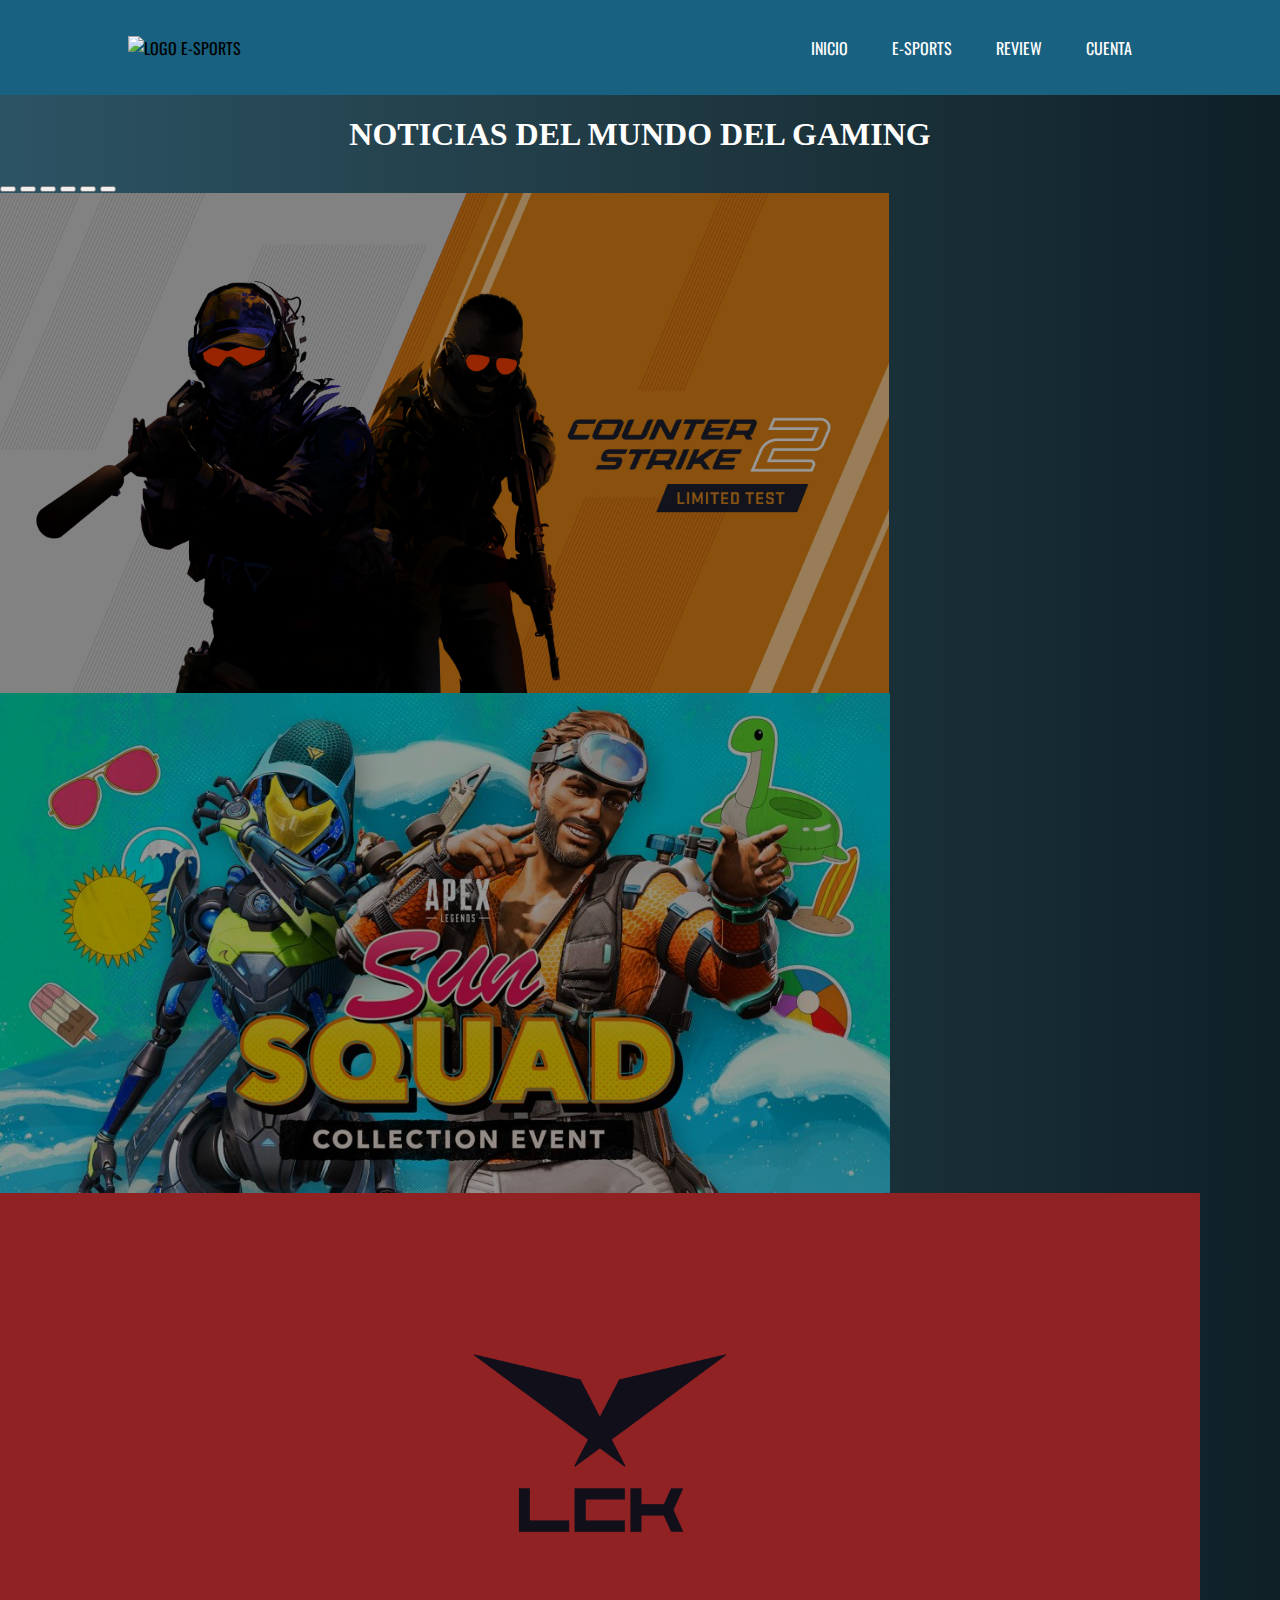
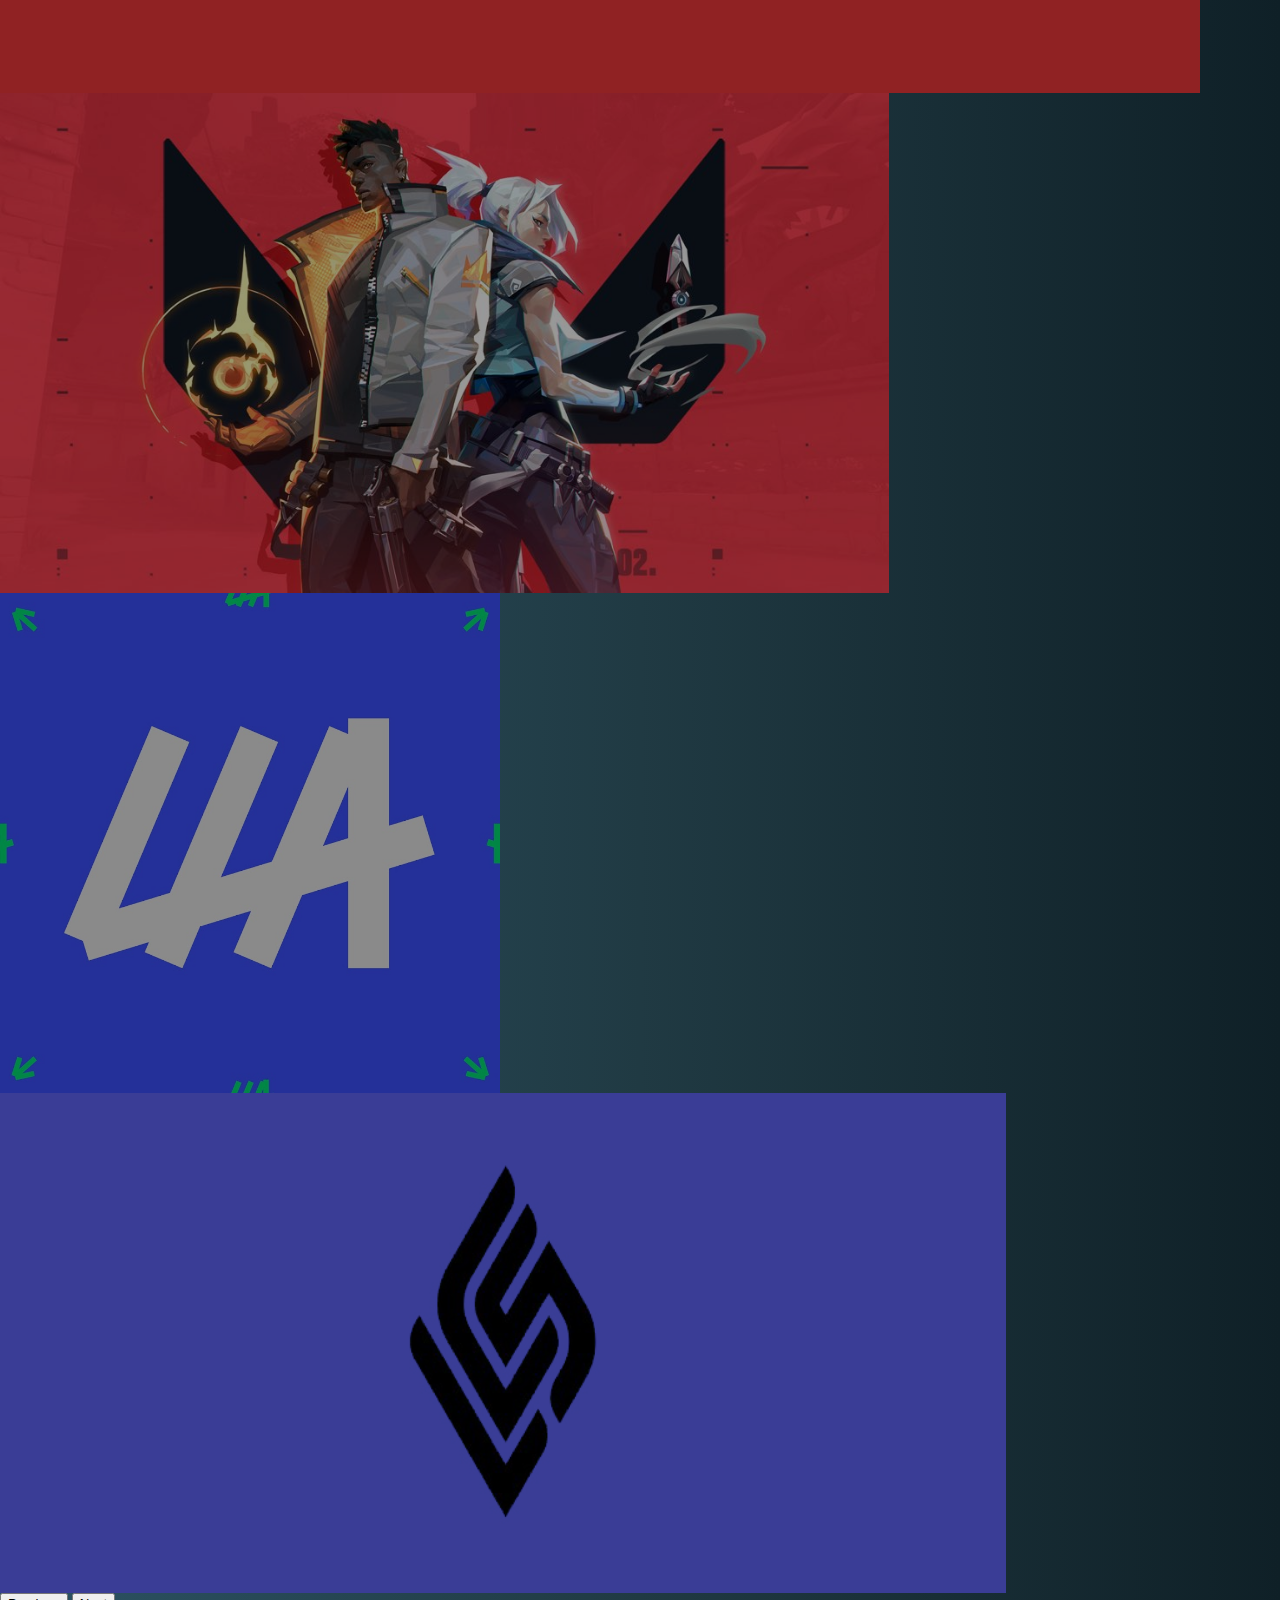
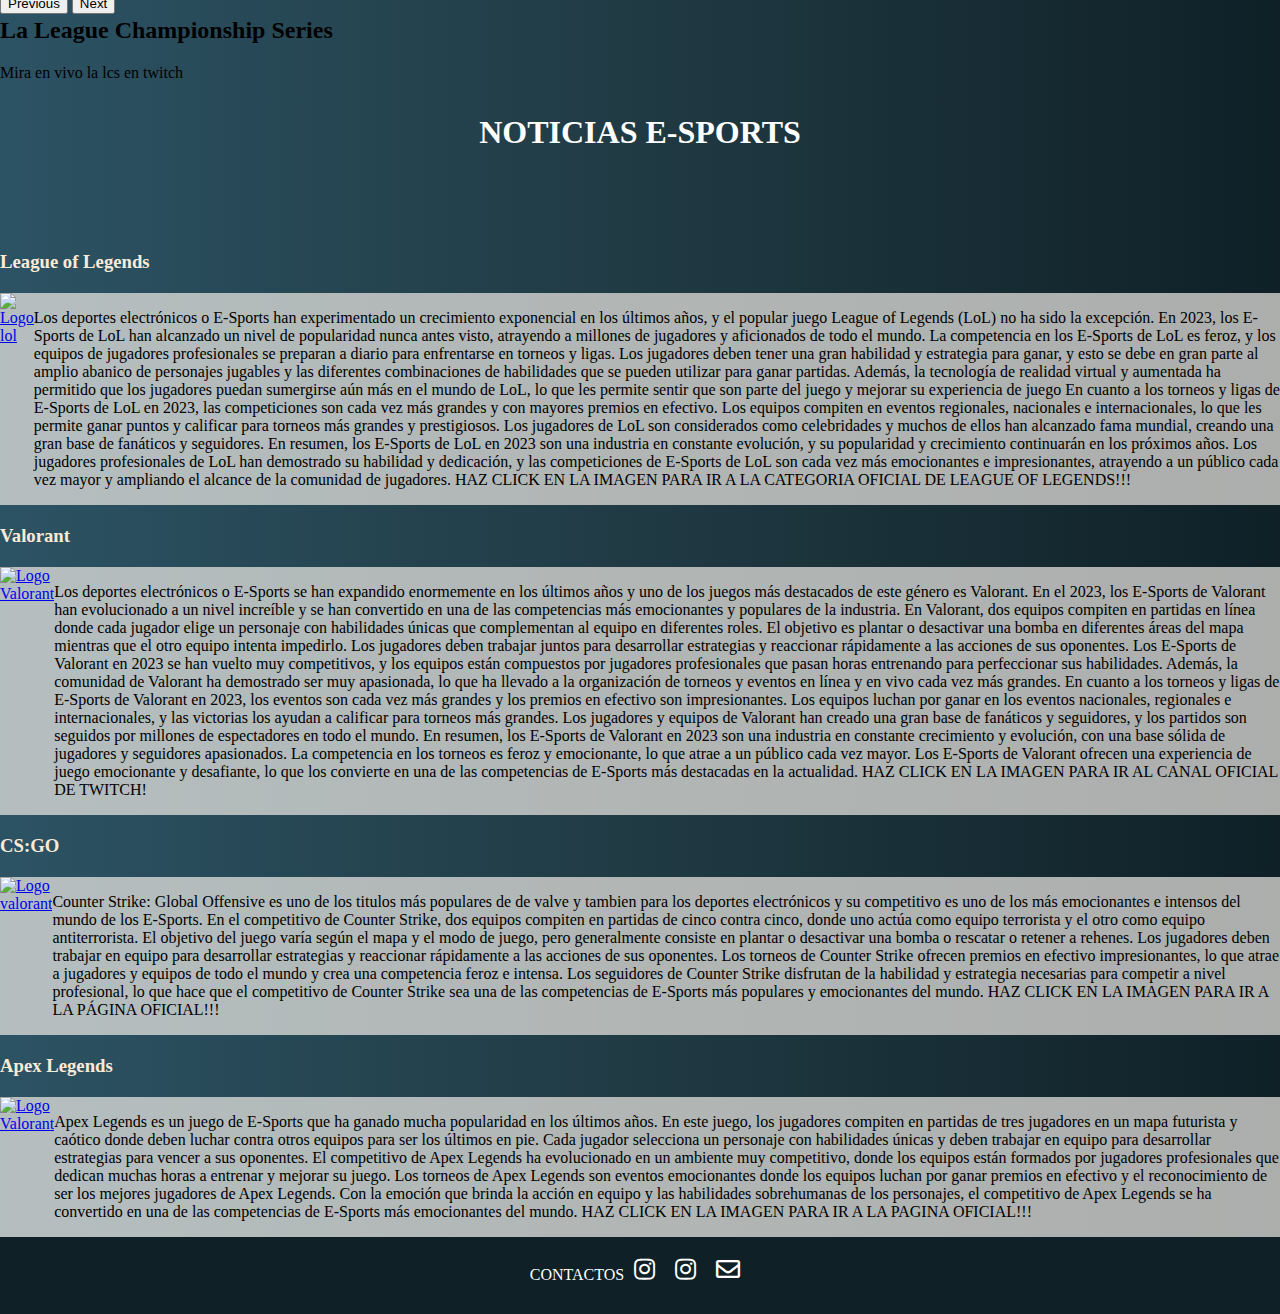
==== index.html @ d03adacd "Se agrega el proyecto" ====
<!DOCTYPE html>
<html lang="es">

<head>
  <meta charset="UTF-8">
  <meta http-equiv="X-UA-Compatible" content="IE=edge">
  <meta name="viewport" content="width=device-width, initial-scale=1.0">
  <!-- bootstrap via cdn -->
  <link href="https://cdn.jsdelivr.net/npm/bootstrap@5.3.0-alpha2/dist/css/bootstrap.min.css" rel="stylesheet"
    integrity="sha384-aFq/bzH65dt+w6FI2ooMVUpc+21e0SRygnTpmBvdBgSdnuTN7QbdgL+OapgHtvPp" crossorigin="anonymous">
  <!--  fuente iconos -->
  <link rel="stylesheet" href="https://cdnjs.cloudflare.com/ajax/libs/font-awesome/5.15.3/css/all.min.css" />
  <!-- css local -->
  <link rel="stylesheet" href="css/style.css">
  <!-- fuentes -->
  <link rel="stylesheet" href="https://fonts.googleapis.com/css?family=Oswald">
  <title>Gaming Club</title>
</head>

<body>
  <header class="header">
    <div class="logo">
      <img src="icon/Logo_Pag.png" alt="LOGO E-SPORTS">
    </div>
    <nav>
      <ul class="nav-links">
        <li><a href="#">INICIO</a></li>
        <li><a href="#Noticias">E-SPORTS</a></li>
        <li><a href="paginas/review.html">REVIEW</a></li>
        <li><a href="paginas/iniciar.html">CUENTA</a></li>
      </ul>
    </nav>

  </header>
  <h1 id="Titulo">NOTICIAS DEL MUNDO DEL GAMING</h1>
  <div id="carouselExampleIndicators" class="carousel slide">
    <div class="carousel-indicators">
      <button type="button" data-bs-target="#carouselExampleIndicators" data-bs-slide-to="0" class="active"
        aria-current="true" aria-label="Slide 1"></button>
      <button type="button" data-bs-target="#carouselExampleIndicators" data-bs-slide-to="1"
        aria-label="Slide 2"></button>
      <button type="button" data-bs-target="#carouselExampleIndicators" data-bs-slide-to="2"
        aria-label="Slide 3"></button>
      <button type="button" data-bs-target="#carouselExampleIndicators" data-bs-slide-to="3"
        aria-label="Slide 4"></button>
      <button type="button" data-bs-target="#carouselExampleIndicators" data-bs-slide-to="4"
        aria-label="Slide 5"></button>
      <button type="button" data-bs-target="#carouselExampleIndicators" data-bs-slide-to="5"
        aria-label="Slide 6"></button>
    </div>
    <div class="carousel-inner">
      <div class="carousel-item active d-item">
        <a href="https://youtu.be/_y9MpNcAitQ" target="_self">
          <img src="img/cs2.png" class="d-block w-100 h-95  d-img" alt="slide 0">
        </a>
        <div class="carousel-caption mt-4">
          <h2 class="display-1 fw-bolder text-uppercase">
            counter strike 2
          </h2>
          <p class="mt-5 fs-3 text-uppercase">
            Salió el primer trailer de counter strike 2
          </p>
        </div>
      </div>
      <div class="carousel-item d-item">
        <a href="https://www.ea.com/es-es/games/apex-legends/news/sun-squad-collection-event" target="_self">
          <img src="img/apex_event.jpg" class="d-block w-100 h-95  d-img" alt="slide 1">
        </a>
        <div class="carousel-caption mt-4">
          <h2 class="display-1 fw-bolder text-uppercase">
            Apex Legends
          </h2>
          <p class="mt-5 fs-3 text-uppercase">
            El nuevo evento de apex legens se viene con algo refrescante
          </p>
        </div>
      </div>
      <div class="carousel-item d-item">
        <a href="https://lolesports.com/standings/lck/lck_spring_2023/playoffs" target="_self">
          <img src="img/LCK.png" class="d-block w-100 h-95  d-img" alt="slide 2">
        </a>
        <div class="carousel-caption mt-4">
          <h2 class="display-1 fw-bolder text-uppercase">
            Competitivo LOL
          </h2>
          <p class="mt-5 fs-3 text-uppercase">
            Mira aqui las novedades de la LCK de este año 2023
          </p>
        </div>
      </div>
      <div class="carousel-item d-item">
        <a href="https://valorantesports.com/schedule" target="_self">
          <img src="img/VCT.png" class="d-block w-100 h-95  d-img" alt="slide 3">
        </a>
        <div class="carousel-caption mt-4">
          <h2 class="display-1 fw-bolder text-uppercase">
            Valorant Champions Tour
          </h2>
          <p class="mt-5 fs-3 text-uppercase">
            Revisa aca el calendario de la VCT de valorant
          </p>
        </div>
      </div>
      <div class="carousel-item d-item">
        <a href="https://lolesports.com/standings/lla/" target="_self">
          <img src="img/lla.png" class="d-block w-100 h-95  d-img" alt="slide 4">
        </a>
        <div class="carousel-caption mt-4">
          <h2 class="display-1 fw-bolder text-uppercase">
            LLA
          </h2>
          <p class="mt-5 fs-3 text-uppercase">
            Mira el calendario y las posiciones de la Liga Latinoamérica de League of Legends
          </p>
        </div>
      </div>
      <div class="carousel-item d-item">
        <a href="https://www.twitch.tv/lcs" target="_self">
          <img src="img/LCS.png" class="d-block w-100 h-95  d-img" alt="slide 5">
        </a>
        <div class="carousel-caption mt-4">
          <h2 class="display-1 fw-bolder text-uppercase">
            La League Championship Series
          </h2>
          <p class="mt-5 fs-3 text-uppercase">
            Mira en vivo la lcs en twitch
          </p>
        </div>
      </div>
    </div>
    <button class="carousel-control-prev" type="button" data-bs-target="#carouselExampleIndicators"
      data-bs-slide="prev">
      <span class="carousel-control-prev-icon" aria-hidden="true"></span>
      <span class="visually-hidden">Previous</span>
    </button>
    <button class="carousel-control-next" type="button" data-bs-target="#carouselExampleIndicators"
      data-bs-slide="next">
      <span class="carousel-control-next-icon" aria-hidden="true"></span>
      <span class="visually-hidden">Next</span>
    </button>
  </div>

  <!--Noticias-->
  <h1 id="Noticias" class="noticias-e-sports">NOTICIAS E-SPORTS</h1>
  <div>
    <div class="contenedor-noticias">
      <p> </p>
      <h3 class="titulos-noticias">League of Legends</h3>
      <p> </p>
      <div class="contenedor-item">
        <a href="https://www.twitch.tv/leagueoflegends" target="_blank">
          <img src="icon/Logo_Lol.jpg" alt="Logo lol" class="icono">
        </a>
        <p>
          Los deportes electrónicos o E-Sports han experimentado un crecimiento exponencial en los últimos años, y el
          popular juego League of Legends (LoL) no ha sido la excepción. En 2023, los E-Sports de LoL han alcanzado un
          nivel de popularidad nunca antes visto, atrayendo a millones de jugadores y aficionados de todo el mundo.
          La competencia en los E-Sports de LoL es feroz, y los equipos de jugadores profesionales se preparan a diario
          para enfrentarse en torneos y ligas. Los jugadores deben tener una gran habilidad y estrategia para ganar, y
          esto se debe en gran parte al amplio abanico de personajes jugables y las diferentes combinaciones de
          habilidades que se pueden utilizar para ganar partidas.
          Además, la tecnología de realidad virtual y aumentada ha permitido que los jugadores puedan sumergirse aún más
          en el mundo de LoL, lo que les permite sentir que son parte del juego y mejorar su experiencia de juego
          En cuanto a los torneos y ligas de E-Sports de LoL en 2023, las competiciones son cada vez más grandes y con
          mayores premios en efectivo. Los equipos compiten en eventos regionales, nacionales e internacionales, lo que
          les permite ganar puntos y calificar para torneos más grandes y prestigiosos. Los jugadores de LoL son
          considerados como celebridades y muchos de ellos han alcanzado fama mundial, creando una gran base de
          fanáticos y seguidores.
          En resumen, los E-Sports de LoL en 2023 son una industria en constante evolución, y su popularidad y
          crecimiento continuarán en los próximos años. Los jugadores profesionales de LoL han demostrado su habilidad y
          dedicación, y las competiciones de E-Sports de LoL son cada vez más emocionantes e impresionantes, atrayendo a
          un público cada vez mayor y ampliando el alcance de la comunidad de jugadores.
          HAZ CLICK EN LA IMAGEN PARA IR A LA CATEGORIA OFICIAL DE LEAGUE OF LEGENDS!!!
        </p>
      </div>

      <h3 class="titulos-noticias">Valorant</h3>
      <p> </p>
      <div class="contenedor-item">
        <a href="https://www.twitch.tv/valorant" target="_blank">
          <img src="icon/Logo_Valorant.png" alt="Logo Valorant" class="icono">
        </a>
        <p>
          Los deportes electrónicos o E-Sports se han expandido enormemente en los últimos años y uno de los juegos más
          destacados de este género es Valorant. En el 2023, los E-Sports de Valorant han evolucionado a un nivel
          increíble y se han convertido en una de las competencias más emocionantes y populares de la industria.
          En Valorant, dos equipos compiten en partidas en línea donde cada jugador elige un personaje con habilidades
          únicas que complementan al equipo en diferentes roles. El objetivo es plantar o desactivar una bomba en
          diferentes áreas del mapa mientras que el otro equipo intenta impedirlo. Los jugadores deben trabajar juntos
          para desarrollar estrategias y reaccionar rápidamente a las acciones de sus oponentes.
          Los E-Sports de Valorant en 2023 se han vuelto muy competitivos, y los equipos están compuestos por jugadores
          profesionales que pasan horas entrenando para perfeccionar sus habilidades. Además, la comunidad de Valorant
          ha demostrado ser muy apasionada, lo que ha llevado a la organización de torneos y eventos en línea y en vivo
          cada vez más grandes.
          En cuanto a los torneos y ligas de E-Sports de Valorant en 2023, los eventos son cada vez más grandes y los
          premios en efectivo son impresionantes. Los equipos luchan por ganar en los eventos nacionales, regionales e
          internacionales, y las victorias los ayudan a calificar para torneos más grandes. Los jugadores y equipos de
          Valorant han creado una gran base de fanáticos y seguidores, y los partidos son seguidos por millones de
          espectadores en todo el mundo.
          En resumen, los E-Sports de Valorant en 2023 son una industria en constante crecimiento y evolución, con una
          base sólida de jugadores y seguidores apasionados. La competencia en los torneos es feroz y emocionante, lo
          que atrae a un público cada vez mayor. Los E-Sports de Valorant ofrecen una experiencia de juego emocionante y
          desafiante, lo que los convierte en una de las competencias de E-Sports más destacadas en la actualidad.
          HAZ CLICK EN LA IMAGEN PARA IR AL CANAL OFICIAL DE TWITCH!
        </p>
      </div>
      <h3 class="titulos-noticias">CS:GO</h3>
      <p> </p>
      <div class="contenedor-item">
        <a href="https://store.steampowered.com/app/730/CounterStrike_Global_Offensive/?l=spanish" target="_blank">
          <img src="icon/Logo_CounterStrike.png" alt="Logo valorant" class="icono">
        </a>
        <p>Counter Strike: Global Offensive es uno de los titulos más populares de de valve y tambien para los
          deportes electrónicos y su competitivo es uno de los más emocionantes e intensos del mundo de los E-Sports.
          En el competitivo de Counter Strike, dos equipos compiten en partidas de cinco contra cinco, donde uno actúa
          como equipo terrorista y el otro como equipo antiterrorista. El objetivo del juego varía según el mapa y el
          modo de juego, pero generalmente consiste en plantar o desactivar una bomba o rescatar o retener a rehenes.
          Los jugadores deben trabajar en equipo para desarrollar estrategias y reaccionar rápidamente
          a las acciones de sus oponentes. Los torneos de Counter Strike ofrecen premios en efectivo impresionantes,
          lo que atrae a jugadores y equipos de todo el mundo y crea una competencia feroz e intensa. Los seguidores de
          Counter Strike disfrutan de la habilidad y estrategia necesarias para competir a nivel profesional, lo que
          hace
          que el competitivo de Counter Strike sea una de las competencias de E-Sports más populares y emocionantes del
          mundo.
          HAZ CLICK EN LA IMAGEN PARA IR A LA PÁGINA OFICIAL!!!</p>

      </div>

      <h3 class="titulos-noticias">Apex Legends</h3>
      <p> </p>
      <div class="contenedor-item">
        <a href="https://www.ea.com/es-es/games/apex-legends" target="_blank">
          <img src="icon/Logo_Apex.png" alt="Logo Valorant" class="icono">
        </a>
        <p>Apex Legends es un juego de E-Sports que ha ganado mucha popularidad en los últimos años. En este juego, los
          jugadores compiten en partidas de tres jugadores en un mapa futurista y caótico donde deben luchar contra
          otros equipos para ser los últimos en pie. Cada jugador selecciona un personaje con habilidades únicas y deben
          trabajar en equipo para desarrollar estrategias para vencer a sus oponentes. El competitivo de Apex Legends ha
          evolucionado en un ambiente muy competitivo, donde los equipos están formados por jugadores profesionales que
          dedican muchas horas a entrenar y mejorar su juego. Los torneos de Apex Legends son eventos emocionantes donde
          los equipos luchan por ganar premios en efectivo y el reconocimiento de ser los mejores jugadores de Apex
          Legends. Con la emoción que brinda la acción en equipo y las habilidades sobrehumanas de los personajes, el
          competitivo de Apex Legends se ha convertido en una de las competencias de E-Sports más emocionantes del
          mundo.
          HAZ CLICK EN LA IMAGEN PARA IR A LA PAGINA OFICIAL!!!</p>

      </div>
    </div>
  </div>

  <footer>
    <div class="footer-container">
      <p class="contac">CONTACTOS</p>
      <a href="https://www.instagram.com/jereemy.03/" target="_blank">
        <i class="fab fa-instagram"></i>
      </a>
      <a href="https://www.instagram.com/kuduin" target="_blank">
        <i class="fab fa-instagram"></i>
      </a>
      <a href="je.contrerass@duocuc.cl">
        <i class="far fa-envelope"></i>
      </a>
    </div>
  </footer>

  <!--JavaScript-->
  <script src="https://cdn.jsdelivr.net/npm/bootstrap@5.3.0-alpha2/dist/js/bootstrap.bundle.min.js"
    integrity="sha384-qKXV1j0HvMUeCBQ+QVp7JcfGl760yU08IQ+GpUo5hlbpg51QRiuqHAJz8+BrxE/N"
    crossorigin="anonymous"></script>
</body>

</html>
---- css/style.css ----
.d-item {
    height: 500px;
}

.d-img {
    height: 100%;
    object-fit: cover;
    filter: brightness(0.6);
}

body {
    background: #0F2027;
    background: -webkit-linear-gradient(to right, #2C5364, #203A43, #0F2027);
    background: linear-gradient(to right, #2C5364, #203A43, #0F2027);

}


.header {
    background-color: #196180;
    display: flex;
    align-items: center;
    justify-content: space-between;
    height: 85px;
    padding: 5px 10%;
    font-family: 'Oswald';
    position: sticky;
    top: 0px;
    z-index: 3;
}

.header .logo img {
    height: 40px;
    width: auto;
    transition: all 0.3s;
}

.header .logo img:hover {
    transform: scale(1.2);
}

.header .nav-links {
    list-style: none;
}

.header .nav-links li {
    display: inline-block;
    cursor: pointer;
    padding: 0 20px;
}

.header .nav-links li:hover {
    transform: scale(1.3);
}

.header .nav-links a {
    font-size: 700;
    color: white;
    text-decoration: none;
}

.header .nav-links li a:hover {
    color: #238ab6;
}

body {
    margin: 0;
}

footer {
    background-color: #0F2027;
    /* color de fondo del footer */
    color: #fff;
    /* color de texto del footer */
    padding: 20px;
    /* espacio interno del footer */
}

.footer-container {
    display: flex;
    justify-content: center;
    align-items: center;
}

.footer-container a {
    margin: 0 10px;
    font-size: 24px;
    color: #fff;
    margin-bottom: 10px;
}

.footer-container a:hover {
    color: #ddd;
}

.contenedor-item p {
    color: black
}

.contenedor-item {
    display: flex;
    background-color: #f1ece7b2;
    font-size: medium;
}

.contenedor-item img {
    height: 250px;
    width: auto;
    justify-content: end;
}

h1 {
    color: white;
    text-align: center;
}

.noticias-e-sports {
    margin-top: 100px;
    margin-bottom: 100px;
}

.titulos-noticias {
    color: antiquewhite;
    justify-content: center;
    align-items: center;
}

.titulos-noticias {
    margin-top: 20px;
    margin-bottom: 20px;
}


@media (max-width: 480px) {
    .contenedor-item img {
        display: none;
    }
}

@media (max-width: 480px) {
    .logo {
        display: none;
    }
}

@media (max-width: 480px) {
    .nav-links {
        align-items: left;
        display: wrap;
    }
}

@media (max-width: 480px) {
    .contenedor-item img {
        display: none;

    }
}

.contac {
    display: contents;
    justify-content: left;
    align-items: start;
    cursor: default;
}
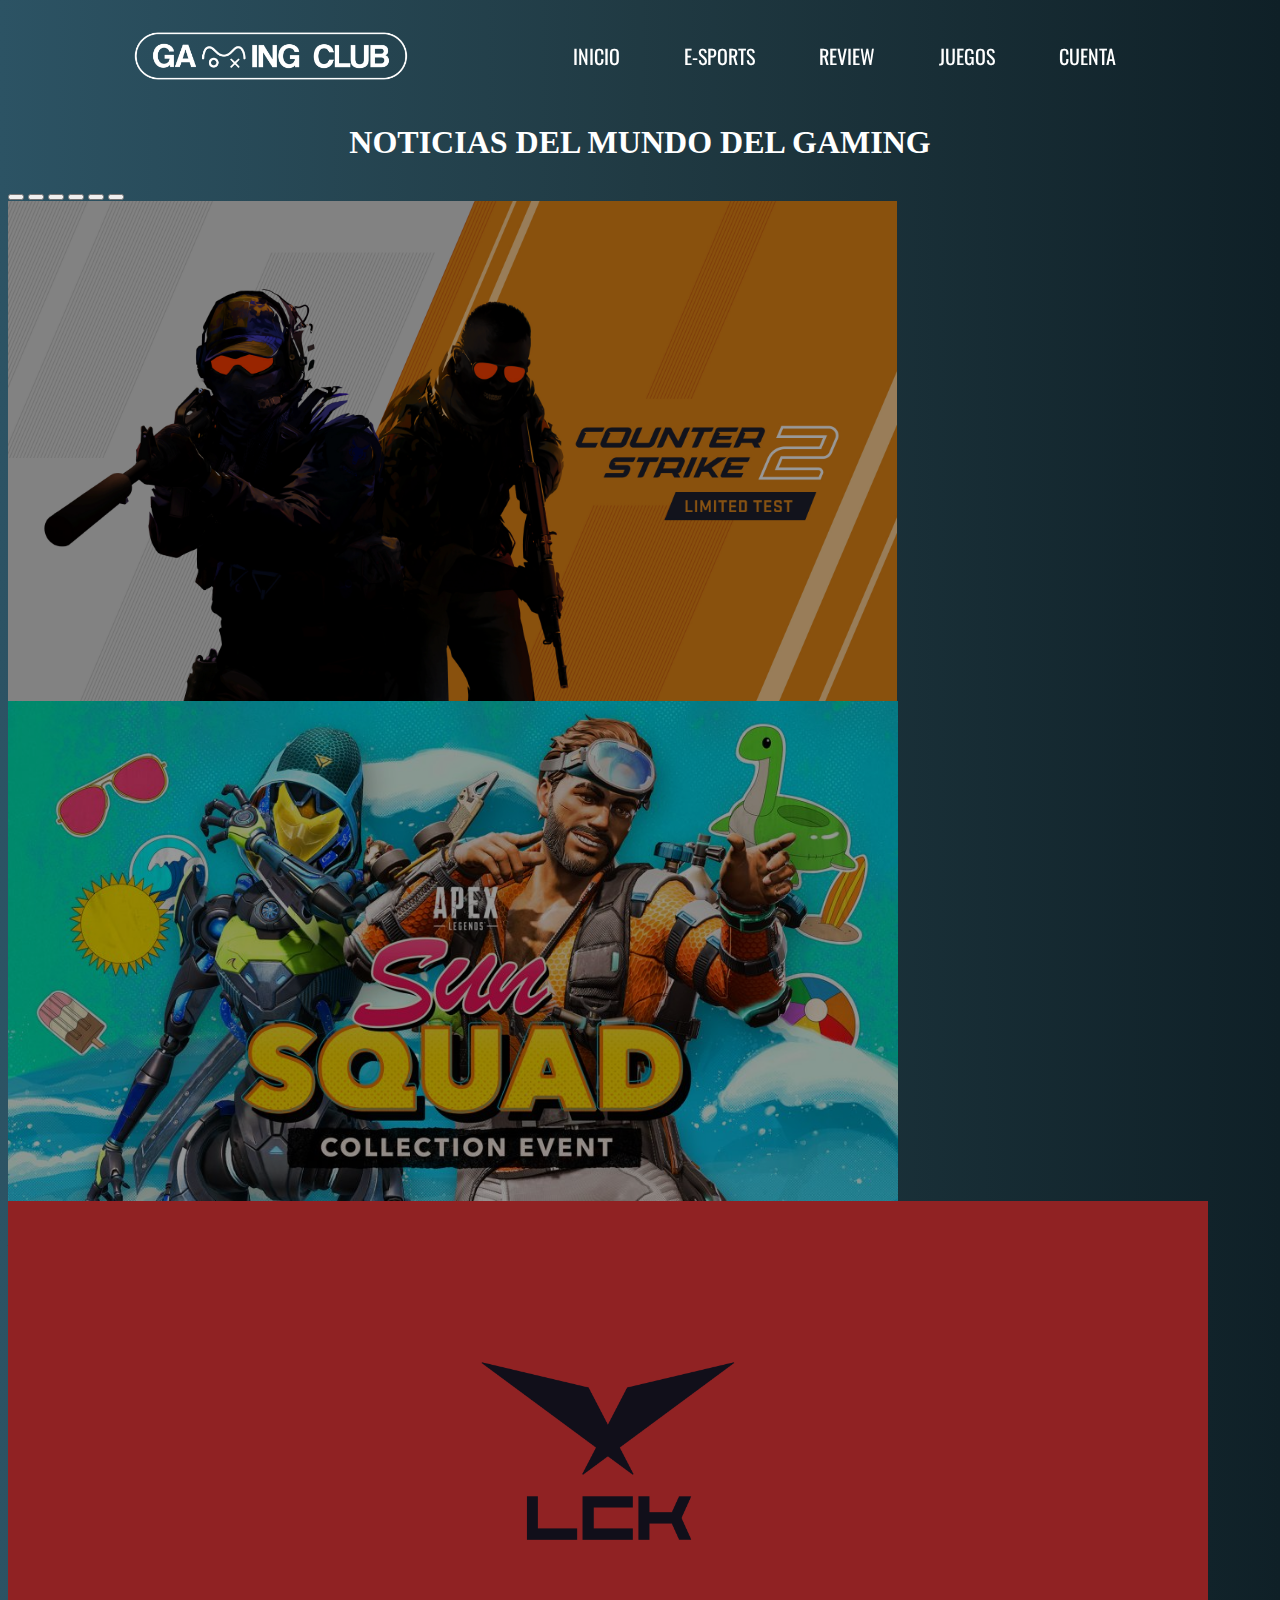
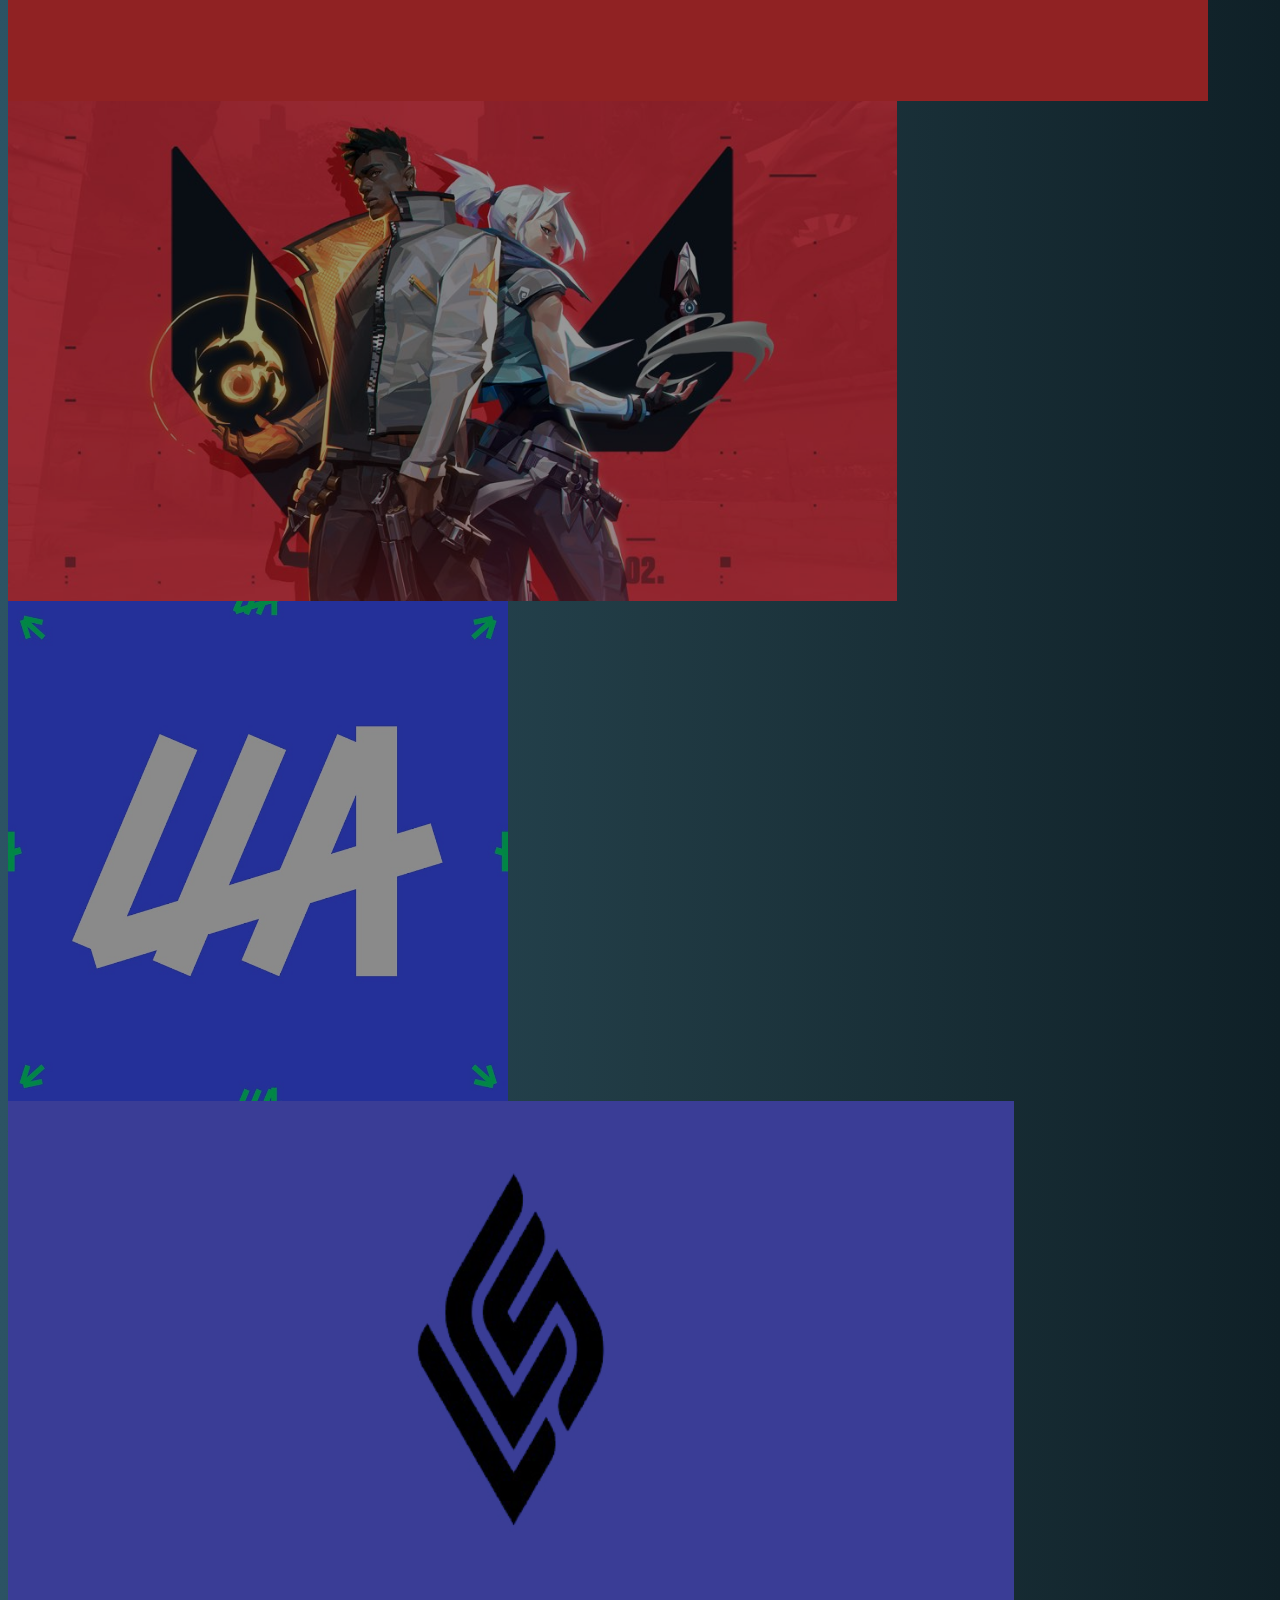
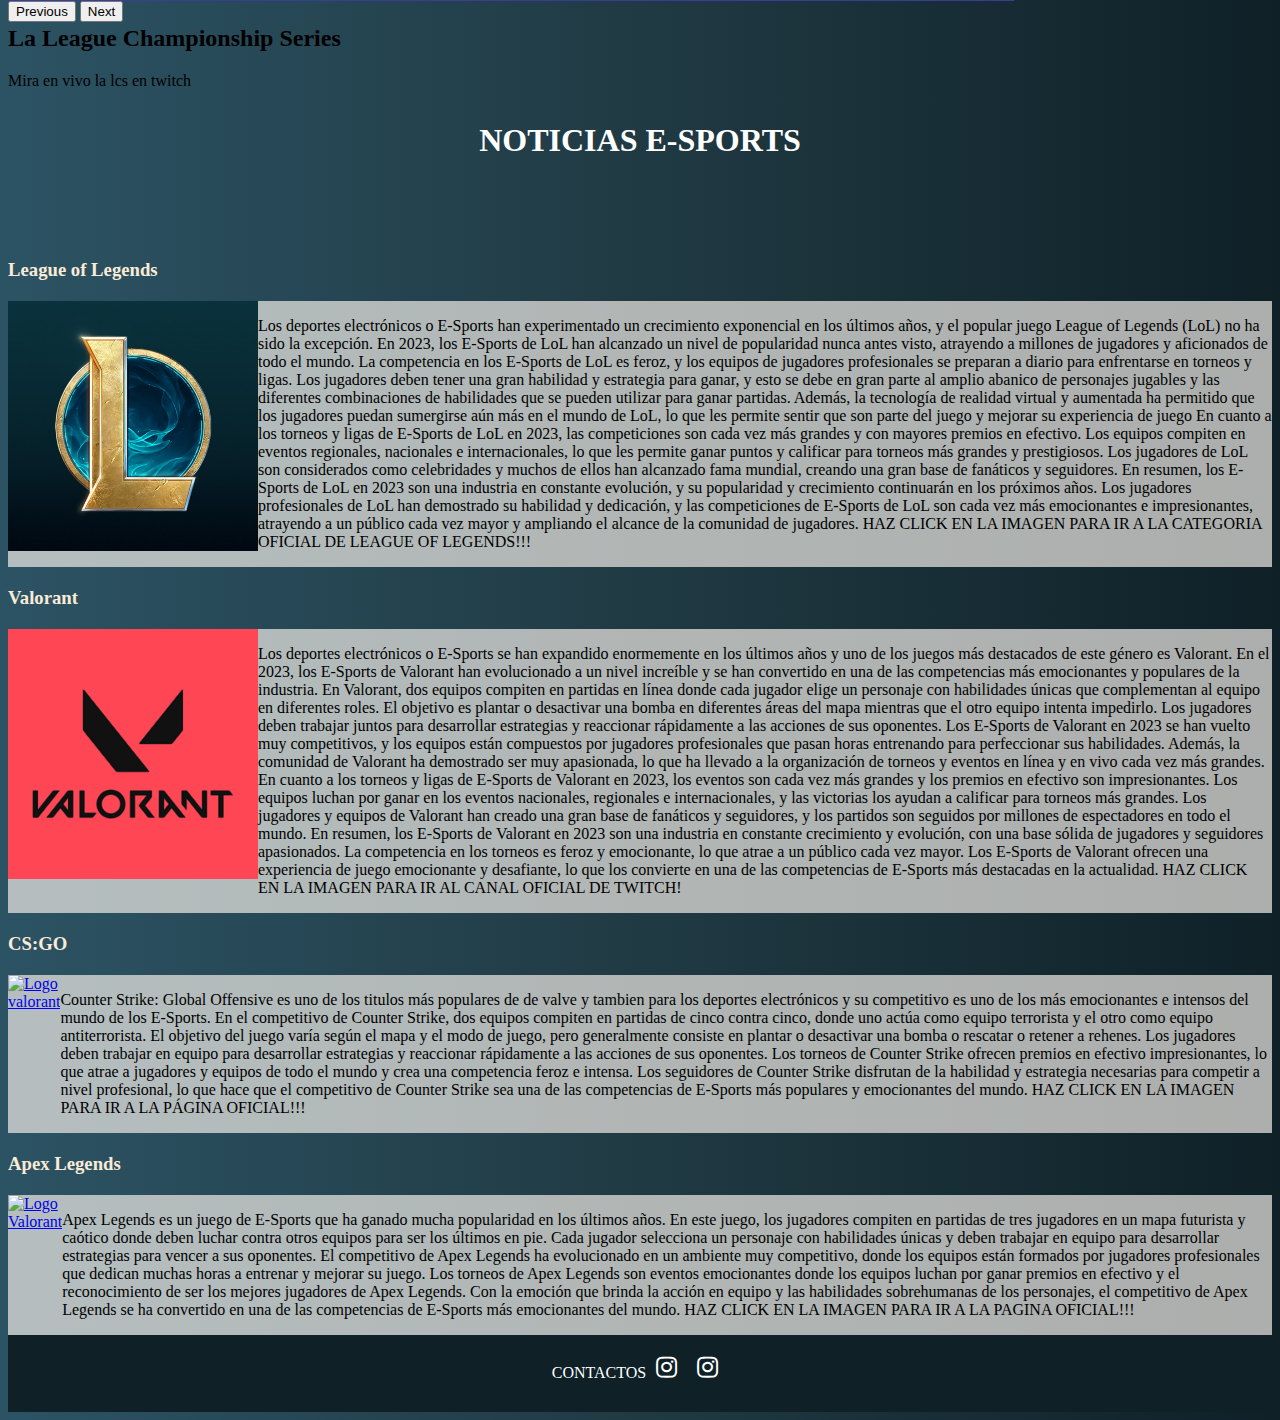
==== commit 99402329: "se agrega el proyecto" ====
--- a/index.html
+++ b/index.html
@@ -1,272 +1,271 @@
 <!DOCTYPE html>
-<html lang="es">
+<html lang="en">
+    <head>
+        <meta charset="UTF-8">
+        <meta http-equiv="X-UA-Compatible" content="IE=edge">
+        <meta name="viewport" content="width=device-width, initial-scale=1.0">
+        <!-- bootstrap via cdn -->
+        <link
+            href="https://cdn.jsdelivr.net/npm/bootstrap@5.3.0-alpha2/dist/css/bootstrap.min.css"
+            rel="stylesheet"
+            integrity="sha384-aFq/bzH65dt+w6FI2ooMVUpc+21e0SRygnTpmBvdBgSdnuTN7QbdgL+OapgHtvPp"
+            crossorigin="anonymous">
+        <!--  fuente iconos -->
+        <link rel="stylesheet"
+            href="https://cdnjs.cloudflare.com/ajax/libs/font-awesome/5.15.3/css/all.min.css"
+            />
+        <!-- css local -->
+        <link rel="stylesheet" href="css/style.css">
+        <!-- fuentes -->
+        <link rel="stylesheet"
+            href="https://fonts.googleapis.com/css?family=Oswald">
+        <title>Gaming Club</title>
+    </head>
+    <body>
 
-<head>
-  <meta charset="UTF-8">
-  <meta http-equiv="X-UA-Compatible" content="IE=edge">
-  <meta name="viewport" content="width=device-width, initial-scale=1.0">
-  <!-- bootstrap via cdn -->
-  <link href="https://cdn.jsdelivr.net/npm/bootstrap@5.3.0-alpha2/dist/css/bootstrap.min.css" rel="stylesheet"
-    integrity="sha384-aFq/bzH65dt+w6FI2ooMVUpc+21e0SRygnTpmBvdBgSdnuTN7QbdgL+OapgHtvPp" crossorigin="anonymous">
-  <!--  fuente iconos -->
-  <link rel="stylesheet" href="https://cdnjs.cloudflare.com/ajax/libs/font-awesome/5.15.3/css/all.min.css" />
-  <!-- css local -->
-  <link rel="stylesheet" href="css/style.css">
-  <!-- fuentes -->
-  <link rel="stylesheet" href="https://fonts.googleapis.com/css?family=Oswald">
-  <title>Gaming Club</title>
-</head>
+        <header id="Header" class="header">
+              <img src="img/Icon/Logo_Pag.png" class="logo" alt="LOGO E-SPORTS">
+              <ul class="nav-links">
+                <li><a href="#">INICIO</a></li>
+                <li><a href="#Noticias">E-SPORTS</a></li>
+                <li><a href="paginas/review.html">REVIEW</a></li>
+                <li><a href="paginas/Juegos.html">JUEGOS</a></li>
+                <li><a href="paginas/iniciar.html">CUENTA</a></li>
+              </ul>
+          </header>
 
-<body>
-  <header class="header">
-    <div class="logo">
-      <img src="icon/Logo_Pag.png" alt="LOGO E-SPORTS">
-    </div>
-    <nav>
-      <ul class="nav-links">
-        <li><a href="#">INICIO</a></li>
-        <li><a href="#Noticias">E-SPORTS</a></li>
-        <li><a href="paginas/review.html">REVIEW</a></li>
-        <li><a href="paginas/iniciar.html">CUENTA</a></li>
-      </ul>
-    </nav>
 
-  </header>
-  <h1 id="Titulo">NOTICIAS DEL MUNDO DEL GAMING</h1>
-  <div id="carouselExampleIndicators" class="carousel slide">
-    <div class="carousel-indicators">
-      <button type="button" data-bs-target="#carouselExampleIndicators" data-bs-slide-to="0" class="active"
-        aria-current="true" aria-label="Slide 1"></button>
-      <button type="button" data-bs-target="#carouselExampleIndicators" data-bs-slide-to="1"
-        aria-label="Slide 2"></button>
-      <button type="button" data-bs-target="#carouselExampleIndicators" data-bs-slide-to="2"
-        aria-label="Slide 3"></button>
-      <button type="button" data-bs-target="#carouselExampleIndicators" data-bs-slide-to="3"
-        aria-label="Slide 4"></button>
-      <button type="button" data-bs-target="#carouselExampleIndicators" data-bs-slide-to="4"
-        aria-label="Slide 5"></button>
-      <button type="button" data-bs-target="#carouselExampleIndicators" data-bs-slide-to="5"
-        aria-label="Slide 6"></button>
-    </div>
-    <div class="carousel-inner">
-      <div class="carousel-item active d-item">
-        <a href="https://youtu.be/_y9MpNcAitQ" target="_self">
-          <img src="img/cs2.png" class="d-block w-100 h-95  d-img" alt="slide 0">
-        </a>
-        <div class="carousel-caption mt-4">
-          <h2 class="display-1 fw-bolder text-uppercase">
-            counter strike 2
-          </h2>
-          <p class="mt-5 fs-3 text-uppercase">
-            Salió el primer trailer de counter strike 2
-          </p>
-        </div>
-      </div>
-      <div class="carousel-item d-item">
-        <a href="https://www.ea.com/es-es/games/apex-legends/news/sun-squad-collection-event" target="_self">
-          <img src="img/apex_event.jpg" class="d-block w-100 h-95  d-img" alt="slide 1">
-        </a>
-        <div class="carousel-caption mt-4">
-          <h2 class="display-1 fw-bolder text-uppercase">
-            Apex Legends
-          </h2>
-          <p class="mt-5 fs-3 text-uppercase">
-            El nuevo evento de apex legens se viene con algo refrescante
-          </p>
-        </div>
-      </div>
-      <div class="carousel-item d-item">
-        <a href="https://lolesports.com/standings/lck/lck_spring_2023/playoffs" target="_self">
-          <img src="img/LCK.png" class="d-block w-100 h-95  d-img" alt="slide 2">
-        </a>
-        <div class="carousel-caption mt-4">
-          <h2 class="display-1 fw-bolder text-uppercase">
-            Competitivo LOL
-          </h2>
-          <p class="mt-5 fs-3 text-uppercase">
-            Mira aqui las novedades de la LCK de este año 2023
-          </p>
-        </div>
-      </div>
-      <div class="carousel-item d-item">
-        <a href="https://valorantesports.com/schedule" target="_self">
-          <img src="img/VCT.png" class="d-block w-100 h-95  d-img" alt="slide 3">
-        </a>
-        <div class="carousel-caption mt-4">
-          <h2 class="display-1 fw-bolder text-uppercase">
-            Valorant Champions Tour
-          </h2>
-          <p class="mt-5 fs-3 text-uppercase">
-            Revisa aca el calendario de la VCT de valorant
-          </p>
-        </div>
-      </div>
-      <div class="carousel-item d-item">
-        <a href="https://lolesports.com/standings/lla/" target="_self">
-          <img src="img/lla.png" class="d-block w-100 h-95  d-img" alt="slide 4">
-        </a>
-        <div class="carousel-caption mt-4">
-          <h2 class="display-1 fw-bolder text-uppercase">
-            LLA
-          </h2>
-          <p class="mt-5 fs-3 text-uppercase">
-            Mira el calendario y las posiciones de la Liga Latinoamérica de League of Legends
-          </p>
-        </div>
-      </div>
-      <div class="carousel-item d-item">
-        <a href="https://www.twitch.tv/lcs" target="_self">
-          <img src="img/LCS.png" class="d-block w-100 h-95  d-img" alt="slide 5">
-        </a>
-        <div class="carousel-caption mt-4">
-          <h2 class="display-1 fw-bolder text-uppercase">
-            La League Championship Series
-          </h2>
-          <p class="mt-5 fs-3 text-uppercase">
-            Mira en vivo la lcs en twitch
-          </p>
-        </div>
-      </div>
-    </div>
-    <button class="carousel-control-prev" type="button" data-bs-target="#carouselExampleIndicators"
-      data-bs-slide="prev">
-      <span class="carousel-control-prev-icon" aria-hidden="true"></span>
-      <span class="visually-hidden">Previous</span>
-    </button>
-    <button class="carousel-control-next" type="button" data-bs-target="#carouselExampleIndicators"
-      data-bs-slide="next">
-      <span class="carousel-control-next-icon" aria-hidden="true"></span>
-      <span class="visually-hidden">Next</span>
-    </button>
-  </div>
-
-  <!--Noticias-->
-  <h1 id="Noticias" class="noticias-e-sports">NOTICIAS E-SPORTS</h1>
-  <div>
-    <div class="contenedor-noticias">
-      <p> </p>
-      <h3 class="titulos-noticias">League of Legends</h3>
-      <p> </p>
-      <div class="contenedor-item">
-        <a href="https://www.twitch.tv/leagueoflegends" target="_blank">
-          <img src="icon/Logo_Lol.jpg" alt="Logo lol" class="icono">
-        </a>
-        <p>
-          Los deportes electrónicos o E-Sports han experimentado un crecimiento exponencial en los últimos años, y el
-          popular juego League of Legends (LoL) no ha sido la excepción. En 2023, los E-Sports de LoL han alcanzado un
-          nivel de popularidad nunca antes visto, atrayendo a millones de jugadores y aficionados de todo el mundo.
-          La competencia en los E-Sports de LoL es feroz, y los equipos de jugadores profesionales se preparan a diario
-          para enfrentarse en torneos y ligas. Los jugadores deben tener una gran habilidad y estrategia para ganar, y
-          esto se debe en gran parte al amplio abanico de personajes jugables y las diferentes combinaciones de
-          habilidades que se pueden utilizar para ganar partidas.
-          Además, la tecnología de realidad virtual y aumentada ha permitido que los jugadores puedan sumergirse aún más
-          en el mundo de LoL, lo que les permite sentir que son parte del juego y mejorar su experiencia de juego
-          En cuanto a los torneos y ligas de E-Sports de LoL en 2023, las competiciones son cada vez más grandes y con
-          mayores premios en efectivo. Los equipos compiten en eventos regionales, nacionales e internacionales, lo que
-          les permite ganar puntos y calificar para torneos más grandes y prestigiosos. Los jugadores de LoL son
-          considerados como celebridades y muchos de ellos han alcanzado fama mundial, creando una gran base de
-          fanáticos y seguidores.
-          En resumen, los E-Sports de LoL en 2023 son una industria en constante evolución, y su popularidad y
-          crecimiento continuarán en los próximos años. Los jugadores profesionales de LoL han demostrado su habilidad y
-          dedicación, y las competiciones de E-Sports de LoL son cada vez más emocionantes e impresionantes, atrayendo a
-          un público cada vez mayor y ampliando el alcance de la comunidad de jugadores.
-          HAZ CLICK EN LA IMAGEN PARA IR A LA CATEGORIA OFICIAL DE LEAGUE OF LEGENDS!!!
-        </p>
-      </div>
-
-      <h3 class="titulos-noticias">Valorant</h3>
-      <p> </p>
-      <div class="contenedor-item">
-        <a href="https://www.twitch.tv/valorant" target="_blank">
-          <img src="icon/Logo_Valorant.png" alt="Logo Valorant" class="icono">
-        </a>
-        <p>
-          Los deportes electrónicos o E-Sports se han expandido enormemente en los últimos años y uno de los juegos más
-          destacados de este género es Valorant. En el 2023, los E-Sports de Valorant han evolucionado a un nivel
-          increíble y se han convertido en una de las competencias más emocionantes y populares de la industria.
-          En Valorant, dos equipos compiten en partidas en línea donde cada jugador elige un personaje con habilidades
-          únicas que complementan al equipo en diferentes roles. El objetivo es plantar o desactivar una bomba en
-          diferentes áreas del mapa mientras que el otro equipo intenta impedirlo. Los jugadores deben trabajar juntos
-          para desarrollar estrategias y reaccionar rápidamente a las acciones de sus oponentes.
-          Los E-Sports de Valorant en 2023 se han vuelto muy competitivos, y los equipos están compuestos por jugadores
-          profesionales que pasan horas entrenando para perfeccionar sus habilidades. Además, la comunidad de Valorant
-          ha demostrado ser muy apasionada, lo que ha llevado a la organización de torneos y eventos en línea y en vivo
-          cada vez más grandes.
-          En cuanto a los torneos y ligas de E-Sports de Valorant en 2023, los eventos son cada vez más grandes y los
-          premios en efectivo son impresionantes. Los equipos luchan por ganar en los eventos nacionales, regionales e
-          internacionales, y las victorias los ayudan a calificar para torneos más grandes. Los jugadores y equipos de
-          Valorant han creado una gran base de fanáticos y seguidores, y los partidos son seguidos por millones de
-          espectadores en todo el mundo.
-          En resumen, los E-Sports de Valorant en 2023 son una industria en constante crecimiento y evolución, con una
-          base sólida de jugadores y seguidores apasionados. La competencia en los torneos es feroz y emocionante, lo
-          que atrae a un público cada vez mayor. Los E-Sports de Valorant ofrecen una experiencia de juego emocionante y
-          desafiante, lo que los convierte en una de las competencias de E-Sports más destacadas en la actualidad.
-          HAZ CLICK EN LA IMAGEN PARA IR AL CANAL OFICIAL DE TWITCH!
-        </p>
-      </div>
-      <h3 class="titulos-noticias">CS:GO</h3>
-      <p> </p>
-      <div class="contenedor-item">
-        <a href="https://store.steampowered.com/app/730/CounterStrike_Global_Offensive/?l=spanish" target="_blank">
-          <img src="icon/Logo_CounterStrike.png" alt="Logo valorant" class="icono">
-        </a>
-        <p>Counter Strike: Global Offensive es uno de los titulos más populares de de valve y tambien para los
-          deportes electrónicos y su competitivo es uno de los más emocionantes e intensos del mundo de los E-Sports.
-          En el competitivo de Counter Strike, dos equipos compiten en partidas de cinco contra cinco, donde uno actúa
-          como equipo terrorista y el otro como equipo antiterrorista. El objetivo del juego varía según el mapa y el
-          modo de juego, pero generalmente consiste en plantar o desactivar una bomba o rescatar o retener a rehenes.
-          Los jugadores deben trabajar en equipo para desarrollar estrategias y reaccionar rápidamente
-          a las acciones de sus oponentes. Los torneos de Counter Strike ofrecen premios en efectivo impresionantes,
-          lo que atrae a jugadores y equipos de todo el mundo y crea una competencia feroz e intensa. Los seguidores de
-          Counter Strike disfrutan de la habilidad y estrategia necesarias para competir a nivel profesional, lo que
-          hace
-          que el competitivo de Counter Strike sea una de las competencias de E-Sports más populares y emocionantes del
-          mundo.
-          HAZ CLICK EN LA IMAGEN PARA IR A LA PÁGINA OFICIAL!!!</p>
-
-      </div>
-
-      <h3 class="titulos-noticias">Apex Legends</h3>
-      <p> </p>
-      <div class="contenedor-item">
-        <a href="https://www.ea.com/es-es/games/apex-legends" target="_blank">
-          <img src="icon/Logo_Apex.png" alt="Logo Valorant" class="icono">
-        </a>
-        <p>Apex Legends es un juego de E-Sports que ha ganado mucha popularidad en los últimos años. En este juego, los
-          jugadores compiten en partidas de tres jugadores en un mapa futurista y caótico donde deben luchar contra
-          otros equipos para ser los últimos en pie. Cada jugador selecciona un personaje con habilidades únicas y deben
-          trabajar en equipo para desarrollar estrategias para vencer a sus oponentes. El competitivo de Apex Legends ha
-          evolucionado en un ambiente muy competitivo, donde los equipos están formados por jugadores profesionales que
-          dedican muchas horas a entrenar y mejorar su juego. Los torneos de Apex Legends son eventos emocionantes donde
-          los equipos luchan por ganar premios en efectivo y el reconocimiento de ser los mejores jugadores de Apex
-          Legends. Con la emoción que brinda la acción en equipo y las habilidades sobrehumanas de los personajes, el
-          competitivo de Apex Legends se ha convertido en una de las competencias de E-Sports más emocionantes del
-          mundo.
-          HAZ CLICK EN LA IMAGEN PARA IR A LA PAGINA OFICIAL!!!</p>
-
-      </div>
-    </div>
-  </div>
-
-  <footer>
-    <div class="footer-container">
-      <p class="contac">CONTACTOS</p>
-      <a href="https://www.instagram.com/jereemy.03/" target="_blank">
-        <i class="fab fa-instagram"></i>
-      </a>
-      <a href="https://www.instagram.com/kuduin" target="_blank">
-        <i class="fab fa-instagram"></i>
-      </a>
-      <a href="je.contrerass@duocuc.cl">
-        <i class="far fa-envelope"></i>
-      </a>
-    </div>
-  </footer>
-
-  <!--JavaScript-->
-  <script src="https://cdn.jsdelivr.net/npm/bootstrap@5.3.0-alpha2/dist/js/bootstrap.bundle.min.js"
-    integrity="sha384-qKXV1j0HvMUeCBQ+QVp7JcfGl760yU08IQ+GpUo5hlbpg51QRiuqHAJz8+BrxE/N"
-    crossorigin="anonymous"></script>
-</body>
-
-</html>+          <h1 id="Titulo">NOTICIAS DEL MUNDO DEL GAMING</h1>
+          <div id="carouselExampleIndicators" class="carousel slide">
+            <div class="carousel-indicators">
+              <button type="button" data-bs-target="#carouselExampleIndicators" data-bs-slide-to="0" class="active"
+                aria-current="true" aria-label="Slide 1"></button>
+              <button type="button" data-bs-target="#carouselExampleIndicators" data-bs-slide-to="1"
+                aria-label="Slide 2"></button>
+              <button type="button" data-bs-target="#carouselExampleIndicators" data-bs-slide-to="2"
+                aria-label="Slide 3"></button>
+              <button type="button" data-bs-target="#carouselExampleIndicators" data-bs-slide-to="3"
+                aria-label="Slide 4"></button>
+              <button type="button" data-bs-target="#carouselExampleIndicators" data-bs-slide-to="4"
+                aria-label="Slide 5"></button>
+              <button type="button" data-bs-target="#carouselExampleIndicators" data-bs-slide-to="5"
+                aria-label="Slide 6"></button>
+            </div>
+            <div class="carousel-inner">
+              <div class="carousel-item active d-item">
+                <a href="https://youtu.be/_y9MpNcAitQ" target="_self">
+                  <img src="img/img/cs2.png" class="d-block w-100 h-95  d-img" alt="slide 0">
+                </a>
+                <div class="carousel-caption mt-4">
+                  <h2 class="display-1 fw-bolder text-uppercase">
+                    counter strike 2
+                  </h2>
+                  <p class="mt-5 fs-3 text-uppercase">
+                    Salió el primer trailer de counter strike 2
+                  </p>
+                </div>
+              </div>
+              <div class="carousel-item d-item">
+                <a href="https://www.ea.com/es-es/games/apex-legends/news/sun-squad-collection-event" target="_self">
+                  <img src="img/img/apex_event.jpg" class="d-block w-100 h-95  d-img" alt="slide 1">
+                </a>
+                <div class="carousel-caption mt-4">
+                  <h2 class="display-1 fw-bolder text-uppercase">
+                    Apex Legends
+                  </h2>
+                  <p class="mt-5 fs-3 text-uppercase">
+                    El nuevo evento de apex legens se viene con algo refrescante
+                  </p>
+                </div>
+              </div>
+              <div class="carousel-item d-item">
+                <a href="https://lolesports.com/standings/lck/lck_spring_2023/playoffs" target="_self">
+                  <img src="img/img/LCK.png" class="d-block w-100 h-95  d-img" alt="slide 2">
+                </a>
+                <div class="carousel-caption mt-4">
+                  <h2 class="display-1 fw-bolder text-uppercase">
+                    Competitivo LOL
+                  </h2>
+                  <p class="mt-5 fs-3 text-uppercase">
+                    Mira aqui las novedades de la LCK de este año 2023
+                  </p>
+                </div>
+              </div>
+              <div class="carousel-item d-item">
+                <a href="https://valorantesports.com/schedule" target="_self">
+                  <img src="img/img/VCT.png" class="d-block w-100 h-95  d-img" alt="slide 3">
+                </a>
+                <div class="carousel-caption mt-4">
+                  <h2 class="display-1 fw-bolder text-uppercase">
+                    Valorant Champions Tour
+                  </h2>
+                  <p class="mt-5 fs-3 text-uppercase">
+                    Revisa aca el calendario de la VCT de valorant
+                  </p>
+                </div>
+              </div>
+              <div class="carousel-item d-item">
+                <a href="https://lolesports.com/standings/lla/" target="_self">
+                  <img src="img/img/lla.png" class="d-block w-100 h-95  d-img" alt="slide 4">
+                </a>
+                <div class="carousel-caption mt-4">
+                  <h2 class="display-1 fw-bolder text-uppercase">
+                    LLA
+                  </h2>
+                  <p class="mt-5 fs-3 text-uppercase">
+                    Mira el calendario y las posiciones de la Liga Latinoamérica de League of Legends
+                  </p>
+                </div>
+              </div>
+              <div class="carousel-item d-item">
+                <a href="https://www.twitch.tv/lcs" target="_self">
+                  <img src="img/img/LCS.png" class="d-block w-100 h-95  d-img" alt="slide 5">
+                </a>
+                <div class="carousel-caption mt-4">
+                  <h2 class="display-1 fw-bolder text-uppercase">
+                    La League Championship Series
+                  </h2>
+                  <p class="mt-5 fs-3 text-uppercase">
+                    Mira en vivo la lcs en twitch
+                  </p>
+                </div>
+              </div>
+            </div>
+            <button class="carousel-control-prev" type="button" data-bs-target="#carouselExampleIndicators"
+              data-bs-slide="prev">
+              <span class="carousel-control-prev-icon" aria-hidden="true"></span>
+              <span class="visually-hidden">Previous</span>
+            </button>
+            <button class="carousel-control-next" type="button" data-bs-target="#carouselExampleIndicators"
+              data-bs-slide="next">
+              <span class="carousel-control-next-icon" aria-hidden="true"></span>
+              <span class="visually-hidden">Next</span>
+            </button>
+          </div>
+        
+          <!--Noticias-->
+          <h1 id="Noticias" class="noticias-e-sports">NOTICIAS E-SPORTS</h1>
+          <div>
+            <div class="contenedor-noticias">
+              <p> </p>
+              <h3 class="titulos-noticias">League of Legends</h3>
+              <p> </p>
+              <div class="contenedor-item">
+                <a href="https://www.twitch.tv/leagueoflegends" target="_blank">
+                  <img src="img/Icon/Logo_Lol.jpg" alt="Logo lol" class="icono">
+                </a>
+                <p>
+                  Los deportes electrónicos o E-Sports han experimentado un crecimiento exponencial en los últimos años, y el
+                  popular juego League of Legends (LoL) no ha sido la excepción. En 2023, los E-Sports de LoL han alcanzado un
+                  nivel de popularidad nunca antes visto, atrayendo a millones de jugadores y aficionados de todo el mundo.
+                  La competencia en los E-Sports de LoL es feroz, y los equipos de jugadores profesionales se preparan a diario
+                  para enfrentarse en torneos y ligas. Los jugadores deben tener una gran habilidad y estrategia para ganar, y
+                  esto se debe en gran parte al amplio abanico de personajes jugables y las diferentes combinaciones de
+                  habilidades que se pueden utilizar para ganar partidas.
+                  Además, la tecnología de realidad virtual y aumentada ha permitido que los jugadores puedan sumergirse aún más
+                  en el mundo de LoL, lo que les permite sentir que son parte del juego y mejorar su experiencia de juego
+                  En cuanto a los torneos y ligas de E-Sports de LoL en 2023, las competiciones son cada vez más grandes y con
+                  mayores premios en efectivo. Los equipos compiten en eventos regionales, nacionales e internacionales, lo que
+                  les permite ganar puntos y calificar para torneos más grandes y prestigiosos. Los jugadores de LoL son
+                  considerados como celebridades y muchos de ellos han alcanzado fama mundial, creando una gran base de
+                  fanáticos y seguidores.
+                  En resumen, los E-Sports de LoL en 2023 son una industria en constante evolución, y su popularidad y
+                  crecimiento continuarán en los próximos años. Los jugadores profesionales de LoL han demostrado su habilidad y
+                  dedicación, y las competiciones de E-Sports de LoL son cada vez más emocionantes e impresionantes, atrayendo a
+                  un público cada vez mayor y ampliando el alcance de la comunidad de jugadores.
+                  HAZ CLICK EN LA IMAGEN PARA IR A LA CATEGORIA OFICIAL DE LEAGUE OF LEGENDS!!!
+                </p>
+              </div>
+        
+              <h3 class="titulos-noticias">Valorant</h3>
+              <p> </p>
+              <div class="contenedor-item">
+                <a href="https://www.twitch.tv/valorant" target="_blank">
+                  <img src="img/Icon/Logo_Valorant.png" alt="Logo Valorant" class="icono">
+                </a>
+                <p>
+                  Los deportes electrónicos o E-Sports se han expandido enormemente en los últimos años y uno de los juegos más
+                  destacados de este género es Valorant. En el 2023, los E-Sports de Valorant han evolucionado a un nivel
+                  increíble y se han convertido en una de las competencias más emocionantes y populares de la industria.
+                  En Valorant, dos equipos compiten en partidas en línea donde cada jugador elige un personaje con habilidades
+                  únicas que complementan al equipo en diferentes roles. El objetivo es plantar o desactivar una bomba en
+                  diferentes áreas del mapa mientras que el otro equipo intenta impedirlo. Los jugadores deben trabajar juntos
+                  para desarrollar estrategias y reaccionar rápidamente a las acciones de sus oponentes.
+                  Los E-Sports de Valorant en 2023 se han vuelto muy competitivos, y los equipos están compuestos por jugadores
+                  profesionales que pasan horas entrenando para perfeccionar sus habilidades. Además, la comunidad de Valorant
+                  ha demostrado ser muy apasionada, lo que ha llevado a la organización de torneos y eventos en línea y en vivo
+                  cada vez más grandes.
+                  En cuanto a los torneos y ligas de E-Sports de Valorant en 2023, los eventos son cada vez más grandes y los
+                  premios en efectivo son impresionantes. Los equipos luchan por ganar en los eventos nacionales, regionales e
+                  internacionales, y las victorias los ayudan a calificar para torneos más grandes. Los jugadores y equipos de
+                  Valorant han creado una gran base de fanáticos y seguidores, y los partidos son seguidos por millones de
+                  espectadores en todo el mundo.
+                  En resumen, los E-Sports de Valorant en 2023 son una industria en constante crecimiento y evolución, con una
+                  base sólida de jugadores y seguidores apasionados. La competencia en los torneos es feroz y emocionante, lo
+                  que atrae a un público cada vez mayor. Los E-Sports de Valorant ofrecen una experiencia de juego emocionante y
+                  desafiante, lo que los convierte en una de las competencias de E-Sports más destacadas en la actualidad.
+                  HAZ CLICK EN LA IMAGEN PARA IR AL CANAL OFICIAL DE TWITCH!
+                </p>
+              </div>
+              <h3 class="titulos-noticias">CS:GO</h3>
+              <p> </p>
+              <div class="contenedor-item">
+                <a href="https://store.steampowered.com/app/730/CounterStrike_Global_Offensive/?l=spanish" target="_blank">
+                  <img src="img/icon/Logo_CounterStrike.png" alt="Logo valorant" class="icono">
+                </a>
+                <p>Counter Strike: Global Offensive es uno de los titulos más populares de de valve y tambien para los
+                  deportes electrónicos y su competitivo es uno de los más emocionantes e intensos del mundo de los E-Sports.
+                  En el competitivo de Counter Strike, dos equipos compiten en partidas de cinco contra cinco, donde uno actúa
+                  como equipo terrorista y el otro como equipo antiterrorista. El objetivo del juego varía según el mapa y el
+                  modo de juego, pero generalmente consiste en plantar o desactivar una bomba o rescatar o retener a rehenes.
+                  Los jugadores deben trabajar en equipo para desarrollar estrategias y reaccionar rápidamente
+                  a las acciones de sus oponentes. Los torneos de Counter Strike ofrecen premios en efectivo impresionantes,
+                  lo que atrae a jugadores y equipos de todo el mundo y crea una competencia feroz e intensa. Los seguidores de
+                  Counter Strike disfrutan de la habilidad y estrategia necesarias para competir a nivel profesional, lo que
+                  hace
+                  que el competitivo de Counter Strike sea una de las competencias de E-Sports más populares y emocionantes del
+                  mundo.
+                  HAZ CLICK EN LA IMAGEN PARA IR A LA PÁGINA OFICIAL!!!</p>
+        
+              </div>
+        
+              <h3 class="titulos-noticias">Apex Legends</h3>
+              <p> </p>
+              <div class="contenedor-item">
+                <a href="https://www.ea.com/es-es/games/apex-legends" target="_blank">
+                  <img src="img/icon/Logo_Apex.png" alt="Logo Valorant" class="icono">
+                </a>
+                <p>Apex Legends es un juego de E-Sports que ha ganado mucha popularidad en los últimos años. En este juego, los
+                  jugadores compiten en partidas de tres jugadores en un mapa futurista y caótico donde deben luchar contra
+                  otros equipos para ser los últimos en pie. Cada jugador selecciona un personaje con habilidades únicas y deben
+                  trabajar en equipo para desarrollar estrategias para vencer a sus oponentes. El competitivo de Apex Legends ha
+                  evolucionado en un ambiente muy competitivo, donde los equipos están formados por jugadores profesionales que
+                  dedican muchas horas a entrenar y mejorar su juego. Los torneos de Apex Legends son eventos emocionantes donde
+                  los equipos luchan por ganar premios en efectivo y el reconocimiento de ser los mejores jugadores de Apex
+                  Legends. Con la emoción que brinda la acción en equipo y las habilidades sobrehumanas de los personajes, el
+                  competitivo de Apex Legends se ha convertido en una de las competencias de E-Sports más emocionantes del
+                  mundo.
+                  HAZ CLICK EN LA IMAGEN PARA IR A LA PAGINA OFICIAL!!!</p>
+        
+              </div>
+            </div>
+          </div>
+        
+          <footer>
+            <div class="footer-container">
+              <p class="contac">CONTACTOS</p>
+              <a href="https://www.instagram.com/jereemy.03/" target="_blank">
+                <i class="fab fa-instagram"></i>
+              </a>
+              <a href="https://www.instagram.com/kuduin" target="_blank">
+                <i class="fab fa-instagram"></i>
+              </a>
+            </div>
+          </footer>   
+          <!--JavaScript-->
+          <script src="js/main.js"></script>
+          <script src="https://cdn.jsdelivr.net/npm/bootstrap@5.3.0-alpha2/dist/js/bootstrap.bundle.min.js"
+            integrity="sha384-qKXV1j0HvMUeCBQ+QVp7JcfGl760yU08IQ+GpUo5hlbpg51QRiuqHAJz8+BrxE/N"
+            crossorigin="anonymous"></script>
+    </body>
+</html>
--- a/css/style.css
+++ b/css/style.css
@@ -1,3 +1,5 @@
+
+
 .d-item {
     height: 500px;
 }
@@ -12,12 +14,10 @@
     background: #0F2027;
     background: -webkit-linear-gradient(to right, #2C5364, #203A43, #0F2027);
     background: linear-gradient(to right, #2C5364, #203A43, #0F2027);
-
 }
 
-
+/* Barra de botones*/
 .header {
-    background-color: #196180;
     display: flex;
     align-items: center;
     justify-content: space-between;
@@ -29,24 +29,41 @@
     z-index: 3;
 }
 
+.logo{
+    height: 50px;
+}
+.menu-icono{
+    display: flex;
+    justify-content: center;
+    align-items: center;
+}
+
+#menu-icono{
+    display: none;
+}
+
+.menu-icono{
+    display: none;
+}
+
+label{
+    cursor: pointer;
+    display: none;
+}
+
+/*Logo de barra de botones*/
 .header .logo img {
     height: 40px;
     width: auto;
-    transition: all 0.3s;
 }
 
-.header .logo img:hover {
-    transform: scale(1.2);
-}
 
-.header .nav-links {
-    list-style: none;
-}
 
 .header .nav-links li {
     display: inline-block;
     cursor: pointer;
-    padding: 0 20px;
+    padding: 0 30px;
+    font-size: 20px;
 }
 
 .header .nav-links li:hover {
@@ -54,17 +71,12 @@
 }
 
 .header .nav-links a {
-    font-size: 700;
     color: white;
     text-decoration: none;
 }
 
 .header .nav-links li a:hover {
     color: #238ab6;
-}
-
-body {
-    margin: 0;
 }
 
 footer {
